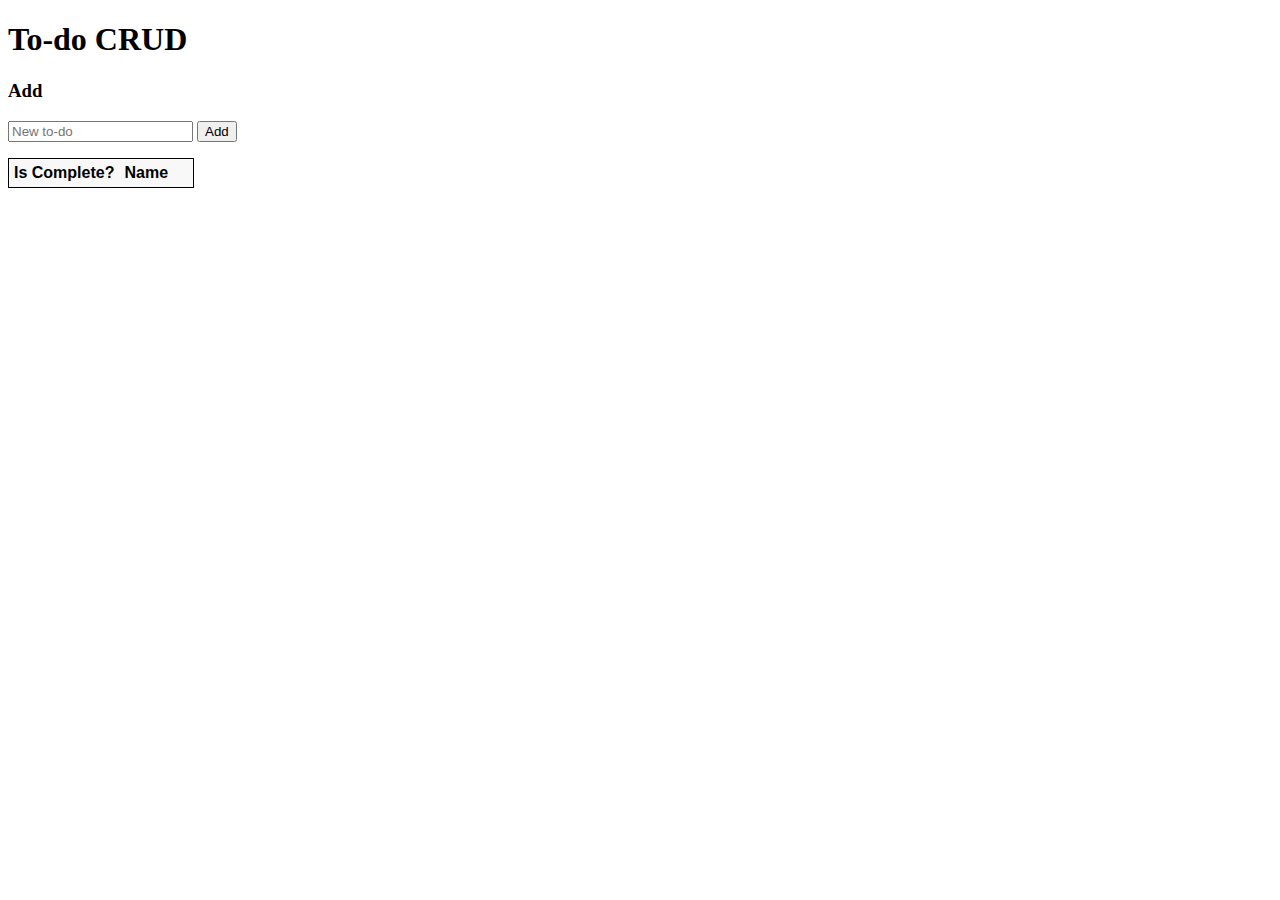
==== projects/project_0/StoreAppApi/wwwroot/index.html @ f9672814 "adding initial web api and controller" ====
﻿<!DOCTYPE html>
<html>
<head>
    <meta charset="UTF-8">
    <title>To-do CRUD</title>
    <link rel="stylesheet" href="css/site.css" />
</head>
<body>
    <h1>To-do CRUD</h1>
    <h3>Add</h3>
    <form action="javascript:void(0);" method="POST" onsubmit="addItem()">
        <input type="text" id="add-name" placeholder="New to-do">
        <input type="submit" value="Add">
    </form>

    <div id="editForm">
        <h3>Edit</h3>
        <form action="javascript:void(0);" onsubmit="updateItem()">
            <input type="hidden" id="edit-id">
            <input type="checkbox" id="edit-isComplete">
            <input type="text" id="edit-name">
            <input type="submit" value="Save">
            <a onclick="closeInput()" aria-label="Close">&#10006;</a>
        </form>
    </div>

    <p id="counter"></p>

    <table>
        <tr>
            <th>Is Complete?</th>
            <th>Name</th>
            <th></th>
            <th></th>
        </tr>
        <tbody id="todos"></tbody>
    </table>

    <script src="js/site.js" asp-append-version="true"></script>
    <script type="text/javascript">
        getItems();
    </script>
</body>
</html>
---- projects/project_0/StoreAppApi/wwwroot/css/site.css ----
﻿input[type='submit'], button, [aria-label] {
    cursor: pointer;
}

#editForm {
    display: none;
}

table {
    font-family: Arial, sans-serif;
    border: 1px solid;
    border-collapse: collapse;
}

th {
    background-color: #f8f8f8;
    padding: 5px;
}

td {
    border: 1px solid;
    padding: 5px;
}
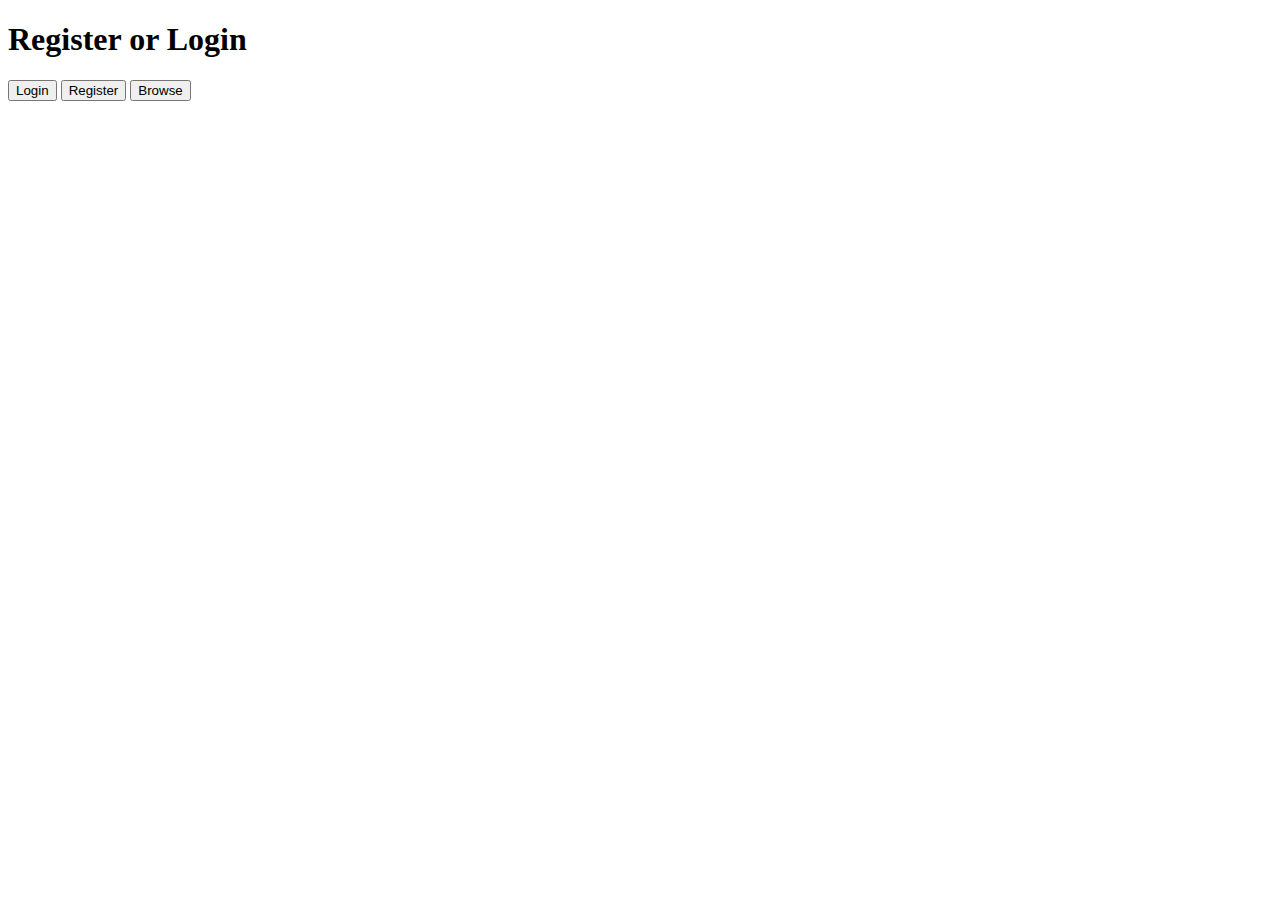
==== commit 2a9cbccd: "'fixing mapping classes, adding html/js for login and html for store select'" ====
--- a/projects/project_0/StoreAppApi/wwwroot/index.html
+++ b/projects/project_0/StoreAppApi/wwwroot/index.html
@@ -2,43 +2,40 @@
 <html>
 <head>
     <meta charset="UTF-8">
-    <title>To-do CRUD</title>
-    <link rel="stylesheet" href="css/site.css" />
+    <title>Welcome</title>
+    <meta name="viewport" content="width=device-width, initial-scale=1.0">
+    <link rel="stylesheet" href="css/index.css" />
 </head>
 <body>
-    <h1>To-do CRUD</h1>
-    <h3>Add</h3>
-    <form action="javascript:void(0);" method="POST" onsubmit="addItem()">
-        <input type="text" id="add-name" placeholder="New to-do">
-        <input type="submit" value="Add">
-    </form>
+    <h1>Register or Login</h1>
+    <button id="loginbutton" class="loginbutton">Login</button>
+    <button class="registerbutton">Register</button>
+    <button class="browsebutton">Browse</button>
 
-    <div id="editForm">
-        <h3>Edit</h3>
-        <form action="javascript:void(0);" onsubmit="updateItem()">
-            <input type="hidden" id="edit-id">
-            <input type="checkbox" id="edit-isComplete">
-            <input type="text" id="edit-name">
-            <input type="submit" value="Save">
-            <a onclick="closeInput()" aria-label="Close">&#10006;</a>
-        </form>
+
+
+    <div class="listofcustomers">
+
     </div>
 
-    <p id="counter"></p>
+    <div class="listofstores">
 
-    <table>
-        <tr>
-            <th>Is Complete?</th>
-            <th>Name</th>
-            <th></th>
-            <th></th>
-        </tr>
-        <tbody id="todos"></tbody>
-    </table>
 
-    <script src="js/site.js" asp-append-version="true"></script>
+    </div>
+
+    <div class="listofproducts">
+
+    </div>
+
+    <div class="listoforders">
+
+    </div>
+
+
+    <script src="js/index.js" asp-append-version="true"></script>
     <script type="text/javascript">
         getItems();
     </script>
+
 </body>
 </html>--- a/projects/project_0/StoreAppApi/wwwroot/css/index.css
+++ b/projects/project_0/StoreAppApi/wwwroot/css/index.css
@@ -0,0 +1,24 @@
+﻿input[type='submit'], button, [aria-label] {
+    cursor: pointer;
+}
+
+#editForm {
+    display: none;
+}
+
+table {
+    font-family: Arial, sans-serif;
+    border: 1px solid;
+    border-collapse: collapse;
+}
+
+th {
+    background-color: #f8f8f8;
+    padding: 5px;
+}
+
+td {
+    border: 1px solid;
+    padding: 5px;
+}
+
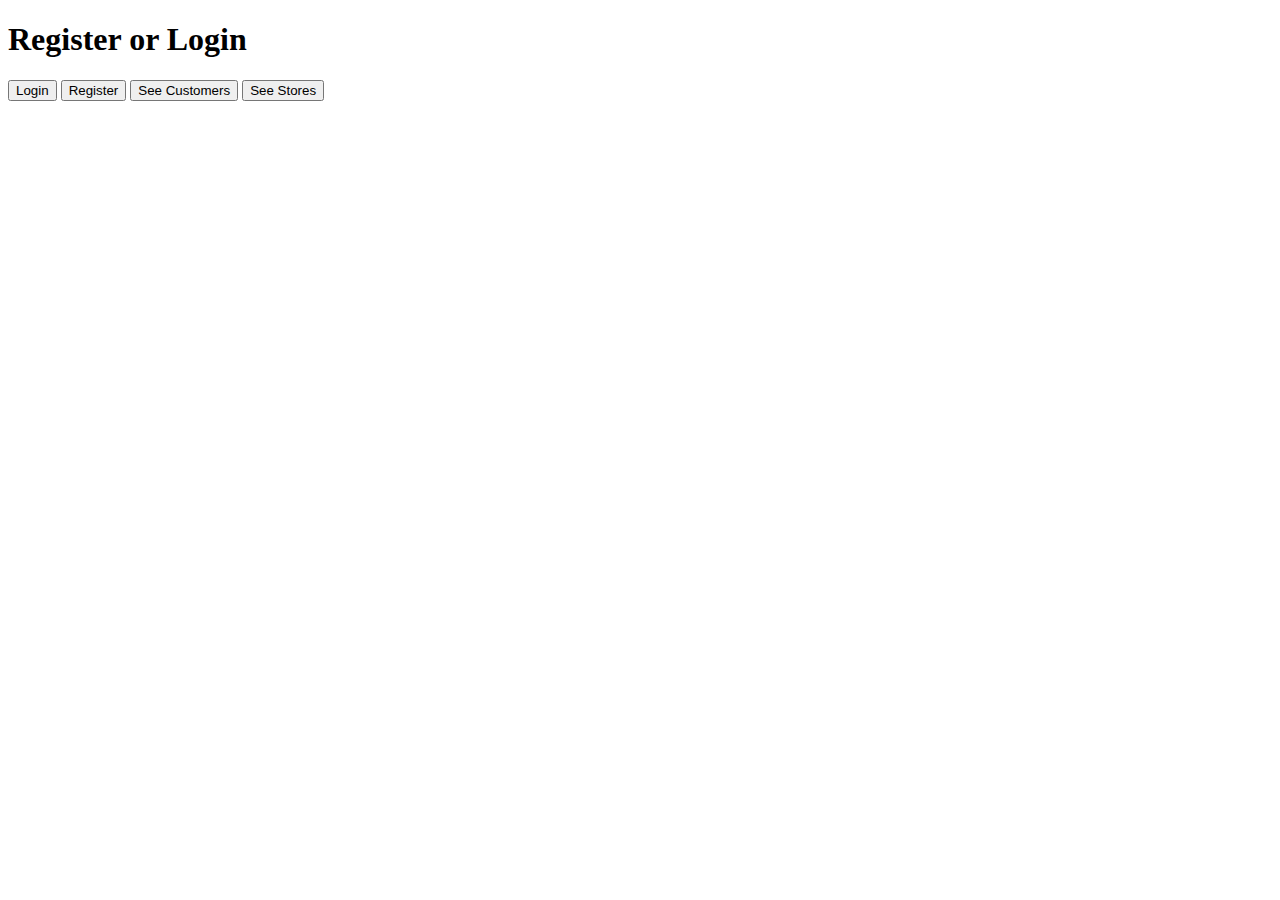
==== commit a19593be: "fixed customer login and register, added store page" ====
--- a/projects/project_0/StoreAppApi/wwwroot/index.html
+++ b/projects/project_0/StoreAppApi/wwwroot/index.html
@@ -9,33 +9,11 @@
 <body>
     <h1>Register or Login</h1>
     <button id="loginbutton" class="loginbutton">Login</button>
-    <button class="registerbutton">Register</button>
-    <button class="browsebutton">Browse</button>
+    <button id="registerbutton">Register</button>
+    <button class="customerlistbutton">See Customers</button>
+    <button class="choosestorebutton">See Stores</button>
+    <script src="js/index.js" asp-append-version="true"></script>
 
-
-
-    <div class="listofcustomers">
-
-    </div>
-
-    <div class="listofstores">
-
-
-    </div>
-
-    <div class="listofproducts">
-
-    </div>
-
-    <div class="listoforders">
-
-    </div>
-
-
-    <script src="js/index.js" asp-append-version="true"></script>
-    <script type="text/javascript">
-        getItems();
-    </script>
 
 </body>
 </html>